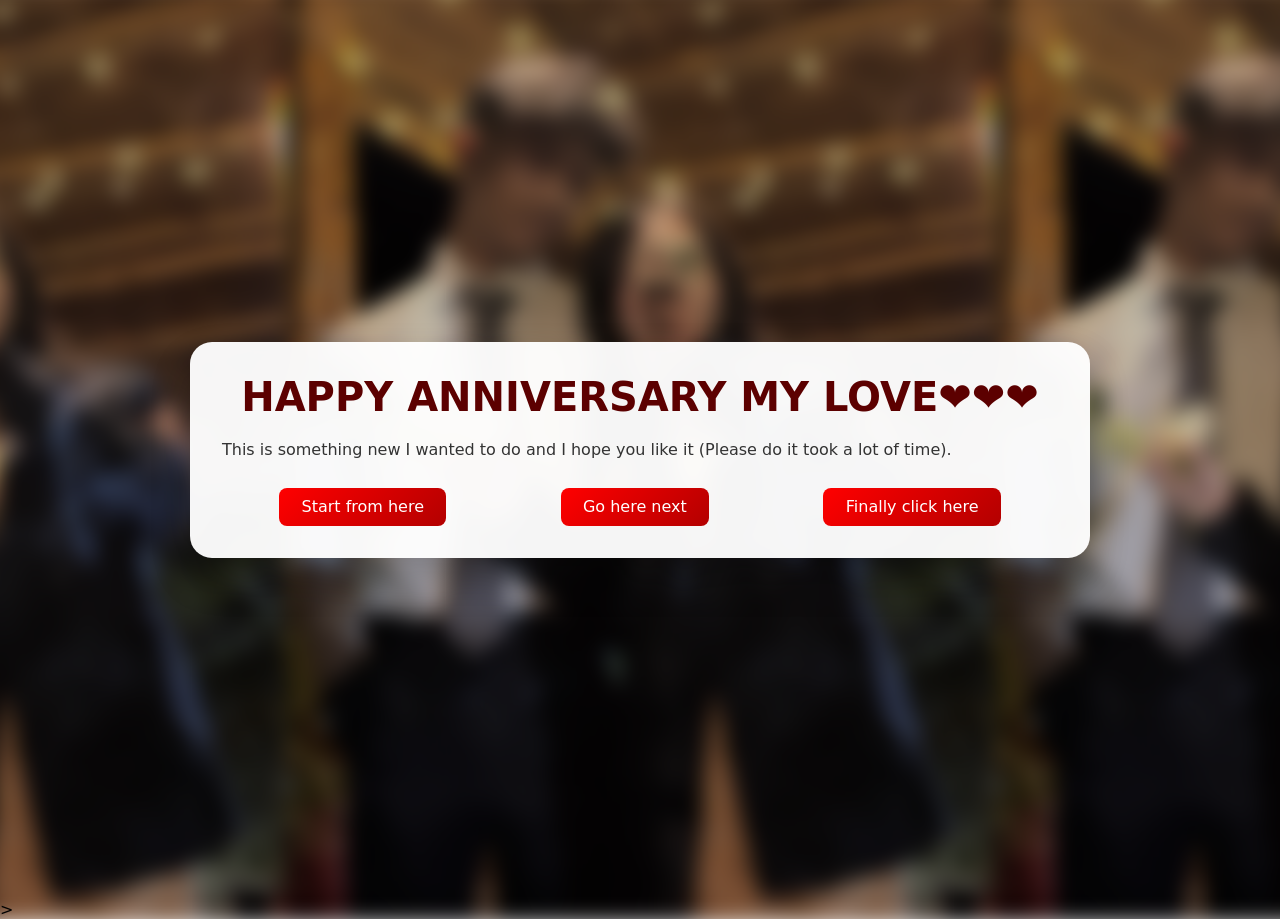
==== index.html @ a7e24f93 "first commit" ====
<!doctype html>
<html lang="en">
<head>
  <meta charset="utf-8" />
  <meta name="viewport" content="width=device-width, initial-scale=1" />
  <title>1 YEAR</title>

  <!-- Link to external CSS -->
  <link rel="stylesheet" href="style.css" />
</head>
<body>

  <!-- Blurry background image -->
  <div class="bg"></div>

  <!-- Center wrapper -->
  <div class="wrap">
    <main class="card">
      <h1 id="head">HAPPY ANNIVERSARY MY LOVE❤️❤️❤️</h1>
      <p>This is something new I wanted to do and I hope you like it (Please do it took a lot of time).</p>
      <div class="options">
      <a class="option message" href="Message.html">Start from here</a>
      <a class="option page1" href="Page1.html">Go here next</a>
      <a class="option page2" href="Page2.html">Finally click here</a>
      </div>
    </main>
  </div>>

</body>
</html>
---- style.css ----
/* Reset and base layout */
* {
  margin: 0;
  padding: 0;
  box-sizing: border-box;
}

html, body {
  height: 100%;
  font-family: system-ui, -apple-system, BlinkMacSystemFont, Arial, sans-serif;
}

/* Heading */
#head {
  font-size: 2.5rem;
  color: rgb(92, 0, 0);
  font-weight: 700;
  text-align: center;
  margin-bottom: 1rem;
}

/* Blurry full-page background */
.bg {
  position: fixed;
  inset: 0;
  background-image: url('image.jpg');
  background-size: contain;
  background-position: center;
  filter: blur(10px);
  transform: scale(1.05);
  z-index: -1;
}

/* Dark overlay */
.bg::after {
  content: "";
  position: absolute;
  inset: 0;
  background: rgba(0, 0, 0, 0.25);
}

/* Centering container */
.wrap {
  min-height: 100vh;
  display: flex;
  justify-content: center;
  align-items: center;
  padding: 2rem;
}

/* Card */
.card {
  max-width: 900px;
  width: 100%;
  background: rgba(255, 255, 255, 0.96);
  padding: 2rem;
  border-radius: 22px;
  box-shadow: 0 20px 40px rgba(0, 0, 0, 0.2);
  backdrop-filter: blur(4px);
  -webkit-backdrop-filter: blur(4px);
  animation: fadeUp 0.6s ease;
}

/* Text */
h1 {
  font-size: 1.6rem;
  margin-bottom: 0.75rem;
}

p {
  line-height: 1.7;
  color: #333;
  margin-bottom: 1.5rem;
}

/* Button / Option */
.options{
  display: flex;
  justify-content: space-around;
}
.option {
  display: inline-block;
  background: linear-gradient(135deg, #ff0000, #b30000);
  border: none;
  border-radius: 8px;
  padding: 0.6rem 1.4rem;
  color: #fff;
  font-weight: 500;
  text-decoration: none;
  cursor: pointer;
  transition: transform 0.2s ease, box-shadow 0.2s ease;
}

.option:hover {
  transform: translateY(-2px);
  box-shadow: 0 8px 20px rgba(0, 0, 0, 0.25);
}

/* Animation */
@keyframes fadeUp {
  from {
    opacity: 0;
    transform: translateY(20px);
  }
  to {
    opacity: 1;
    transform: translateY(0);
  }
}

/* Mobile */
@media (max-width: 420px) {
  .card {
    padding: 1.5rem;
    border-radius: 16px;
  }

  #head {
    font-size: 2rem;
  }

  h1 {
    font-size: 1.3rem;
  }
}
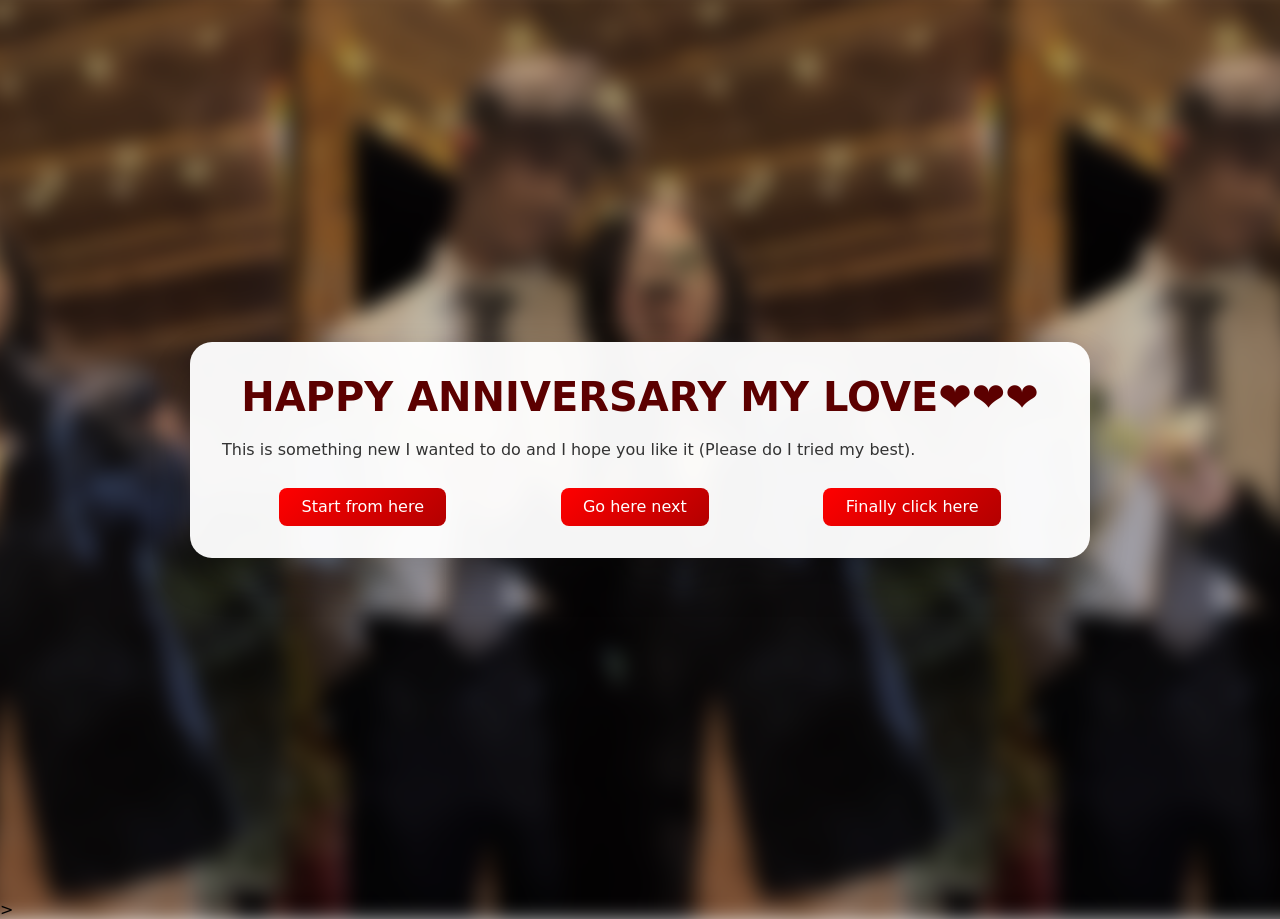
==== commit aa843ef5: "Final touches" ====
--- a/index.html
+++ b/index.html
@@ -17,7 +17,7 @@
   <div class="wrap">
     <main class="card">
       <h1 id="head">HAPPY ANNIVERSARY MY LOVE❤️❤️❤️</h1>
-      <p>This is something new I wanted to do and I hope you like it (Please do it took a lot of time).</p>
+      <p>This is something new I wanted to do and I hope you like it (Please do I tried my best).</p>
       <div class="options">
       <a class="option message" href="Message.html">Start from here</a>
       <a class="option page1" href="Page1.html">Go here next</a>
